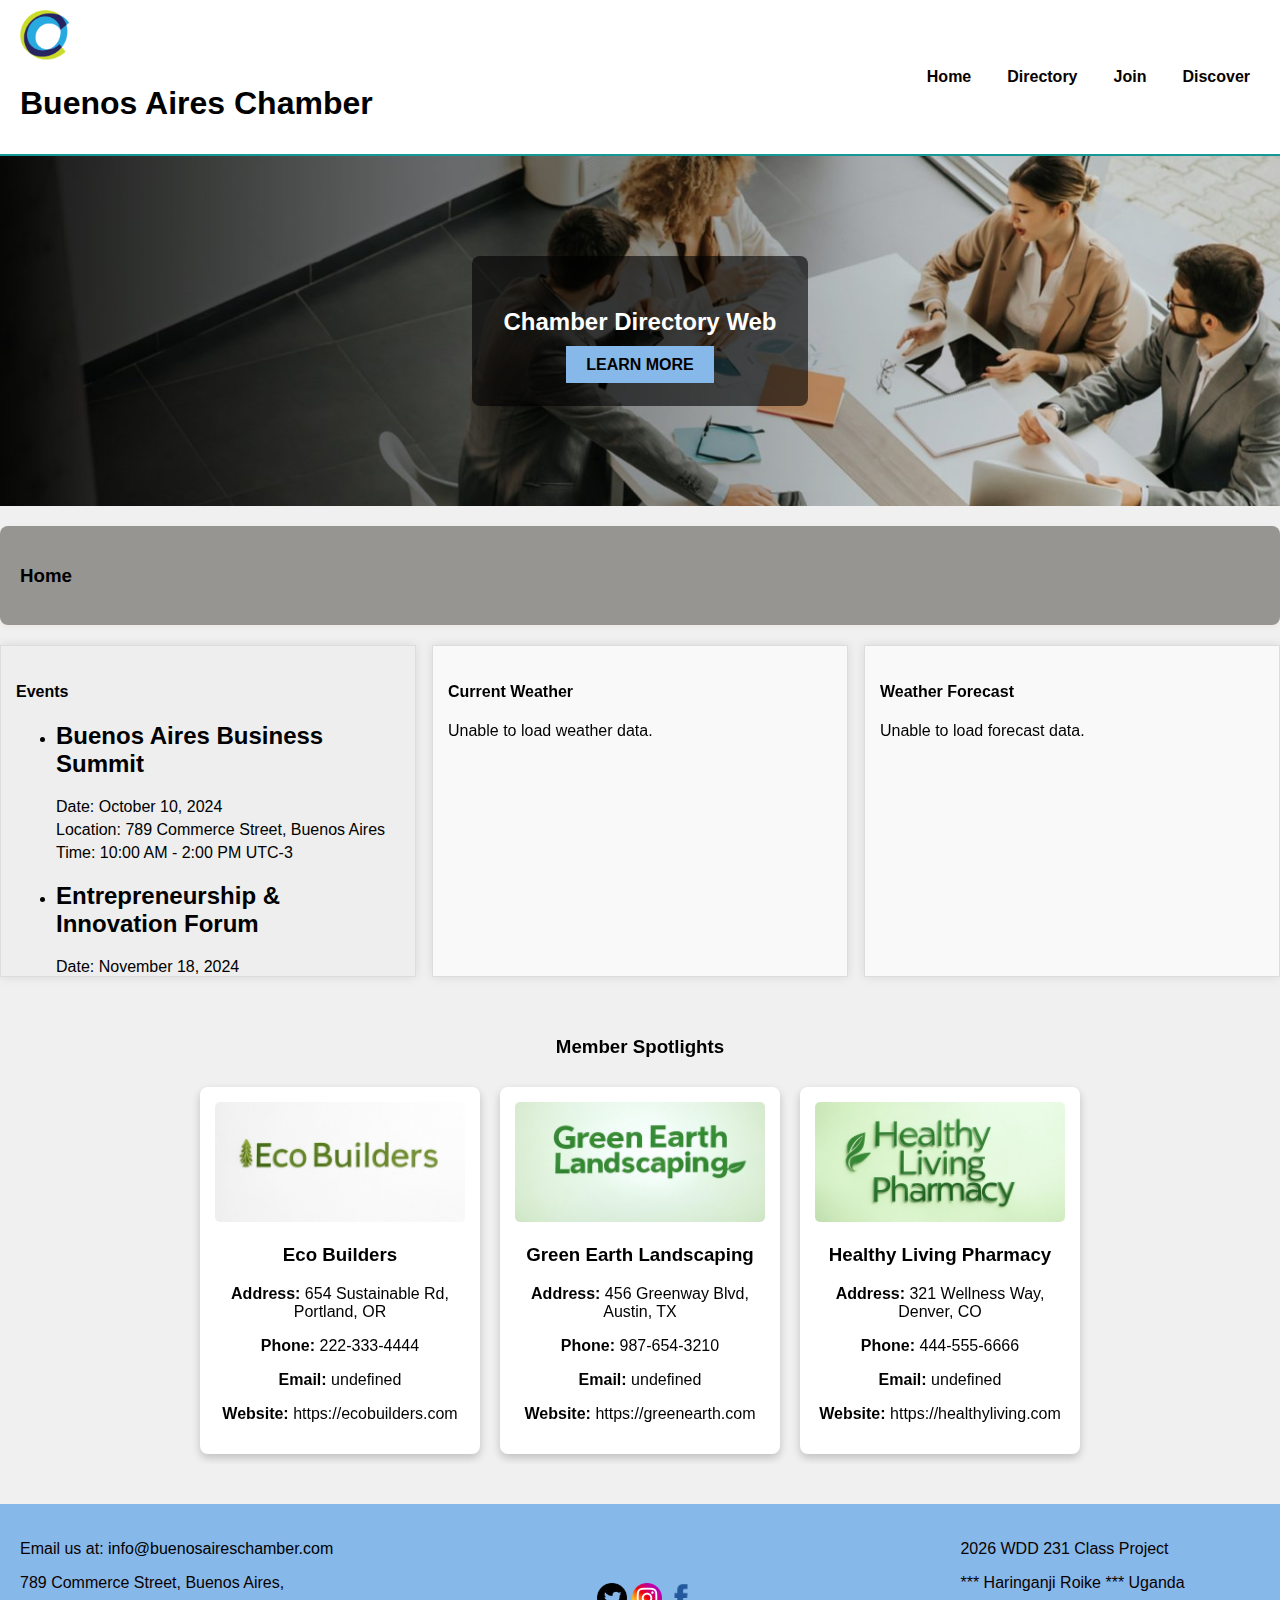
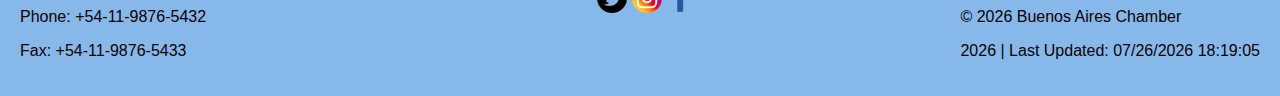
==== chamber/index.html @ 4c53ab7d "Logo" ====
<!DOCTYPE html>
<html lang="en-US">
<head>
	<meta charset="UTF-8">
	<meta name="viewport" content="width=device-width, initial-scale=1.0">
	<meta property="og:title" content="Buenos Aires Chamber">
	<meta property="og:type" content="website">
	<meta property="og:image:alt" content="Buenos Aires Chamber Logo">
	<meta property="og:image" content="https://yourwebsite.com/images/chamber.jpeg">
	<meta property="og:url" content="https://yourwebsite.com/directory.html">
	<meta property="og:description" content="Discover local businesses and foster collaboration with Buenos Aires Chamber.">
	<meta name="facebook:card" content="summary_large_image">
	<meta name="description" content="Buenos Aires Chamber Directory">
	<meta name="author" content="Haringanji Roike">
	<link rel="preconnect" href="https://fonts.googleapis.com">
	<link rel="preconnect" href="https://fonts.gstatic.com" crossorigin>
	<link href="https://fonts.googleapis.com/css2?family=Arima:wght@100..700&family=Nunito:ital,wght@0,200..1000;1,200..1000&family=Playfair+Display:ital,wght@0,400..900;1,400..900&family=Poppins:ital,wght@0,400;0,700;1,500&display=swap" rel="stylesheet">
	<link rel="icon" href="images/favicon.ico">
	<link rel="stylesheet" href="styles/index.css">
	<title>Buenos Aires Chamber Directory</title>
</head>
<body>
	<header class="header">
		<div class="logo">
			<img src="images/logo.png" alt="Buenos Aires Chamber Logo">
			<h1>Buenos Aires Chamber</h1>
		</div>
		<nav>
			<button id="hamburger">☰</button>
			<div id="navMenu" class="nav-menu">
				<a href="index.html" aria-label="Navigate to Home">Home</a>
				<a href="directory.html" aria-label="Navigate to Directory">Directory</a>
				<a href="#" aria-label="Navigate to About Us">Join</a>
				<a href="#" aria-label="Navigate to Contact Us">Discover</a>
			</div>
		</nav>
	</header>
	<main>
		<section class="hero">
			<div class="hero-content">
				<h2>Chamber Directory Web</h2>
				<a href="#" class="hero-button" aria-label="Learn more about the Buenos Aires Chamber Directory">LEARN MORE</a>
			</div>
		</section>
		<div class="content">
			<h3>Home</h3>
		</div>
		
		<section class="weather-section">
			<div class="weather-container">
				<div class="weather-box events">
					<h4>Events</h4>
					<ul class="events-list" id="events-list"></ul>
				</div>
				<div class="weather-box current-weather">
					<h4>Current Weather</h4>
					<div id="current-weather"></div>
				</div>
				<div class="weather-box weather-forecast">
					<h4>Weather Forecast</h4>
					<div id="weather-forecast"></div>
				</div>
			</div>
		</section>
		<section class="spotlights">
			<h3>Member Spotlights</h3>
			<div id="spotlight-container"></div>
		</section>
	</main>
	<footer class="footer">
		<div class="footer-info">
			<p>Email us at: <a href="mailto:info@buenosaireschamber.com">info@buenosaireschamber.com</a></p>
			<p>789 Commerce Street, Buenos Aires, </p>
			<p>Phone: +54-11-9876-5432</p>
			<p>Fax: +54-11-9876-5433</p>
		</div>
		<div class="social-media">
			<a href="#"><img src="images/twitter.png" alt="Twitter"></a>
			<a href="#"><img src="images/instagram.png" alt="Instagram"></a>
			<a href="#"><img src="images/facebook.png" alt="Facebook"></a>
		</div>
		<div class="footer-info">
			<p><span class="currentyear"></span> WDD 231 Class Project</p>
			<p>*** Haringanji Roike *** Uganda</p>
			<p>&copy; <span class="currentyear"></span> Buenos Aires Chamber</p>
			<p><span class="currentyear"></span> | Last Updated: <span id="lastModified"></span></p>
		</div>
	</footer>
	<script src="scripts/spotlights.js" defer></script>
	<script src="scripts/weather.js" defer></script>
	<script src="scripts/events.js" defer></script>
	
</body>
</html>
---- chamber/styles/index.css ----
/* Root Variables */
:root {
    --primary-color: #149997;
    --secondary-color: #0a4746;
    --text-color: #000;
    --background-color: #f0f0f0;
    --font-family: 'Arial', sans-serif;
    --transition: transform 0.3s ease, box-shadow 0.3s ease;
}

/* Global Styles */
body, html {
    font-family: var(--font-family);
    margin: 0;
    padding: 0;
    background: var(--background-color);
    overflow-x: hidden;
}

a {
    text-decoration: none;
    color: var(--text-color);
    transition: color 0.3s ease;
}

a:hover {
    color: var(--secondary-color);
}

/* Header */
.header {
    background-color: #ffffff;
    padding: 10px 20px;
    display: flex;
    align-items: center;
    justify-content: space-between;
    border-bottom: 2px solid var(--primary-color);
}

.header img {
    height: 50px;
}

.header nav a {
    margin: 0 10px;
    font-weight: bold;
}

/* Hero Section */
.hero {
    position: relative;
    height: 350px;
    background: url("../images/hero-image.jpeg") center/cover;
    display: flex;
    align-items: center;
    justify-content: center;
    color: white;
    text-align: center;
}

.hero-content {
    background: rgba(0, 0, 0, 0.6);
    padding: 2rem;
    border-radius: 8px;
    text-align: center;
}

.hero-content h1 {
    font-size: 2rem;
    margin-bottom: 1rem;
}

.hero-button {
    padding: 10px 20px;
    background-color: #86b8ea;
    color: rgb(2, 0, 0);
    border: none;
    cursor: pointer;
    font-weight: bold;
    transition: var(--transition);
}

.hero-button:hover {
    box-shadow: 0 4px 8px rgba(0, 0, 0, 0.2);
    transform: translateY(-5px);
    background-color: var(--secondary-color);
}
.content {
    background-color: #969592; 
    padding: 20px; 
    border-radius: 8px; 
    box-shadow: 0 2px 5px rgba(225, 152, 152, 0.1); 
    margin: 20px 0; 
}

.content h2 {
    color: #333; 
    font-size: 24px; 
    margin-bottom: 15px;
    text-align: left; 
    font-family: 'Arial', sans-serif; 
}

section {
    margin-bottom: 20px;
}

.weather, .spotlights {
    display: flex;
    flex-direction: column;
    align-items: center;
}

.spotlights {
    display: flex;
    flex-direction: column;
    align-items: center;
    padding: 20px;
}

#spotlight-container {
    display: flex; /* Makes it horizontal */
    flex-wrap: nowrap; /* Prevents wrapping (set to 'wrap' if you want responsive behavior) */
    gap: 20px;
    justify-content: center;
    overflow-x: auto; /* Enables horizontal scrolling if too many items */
    padding: 10px;
    max-width: 100%;
}

.spotlight {
    background: #fff;
    border-radius: 8px;
    box-shadow: 0 4px 8px rgba(0, 0, 0, 0.2);
    padding: 15px;
    text-align: center;
    width: 250px; /* Adjust size */
    flex-shrink: 0; /* Prevents items from shrinking */
}

.spotlight img {
    width: 100%;
    max-height: 120px;
    object-fit: cover;
    border-radius: 5px;
}

.weather-section {
    margin-bottom: 20px;
}

.weather-container {
    display: flex;
    justify-content: space-between;
}

.weather-box {
    background-color: #f9f9f9;
    border: 1px solid #ddd;
    padding: 15px;
    width: 30%;
    box-shadow: 0 0 10px rgba(0, 0, 0, 0.1);
}

.weather-box h3 {
    background-color: #333;
    color: white;
    padding: 5px;
    margin: -15px -15px 15px -15px;
}

.weather-box p {
    margin: 5px 0;
}

.events {
    background-color: #eee;
    overflow-y: scroll;
    max-height: 300px;
}


@media (max-width: 768px) {
    .hero-content {
        width: 90%;
    }
    .spotlight-container {
        flex-direction: column;
        align-items: center;
    }
    .weather-container {
        flex-direction: column;
        align-items: center;
    }
}

footer {
    background: #86b8ea;
    color: rgb(12, 1, 1);
    display: flex;
    justify-content: space-between; 
    align-items: center; 
    padding: 20px;
    flex-wrap: wrap; 
}

.footer-container {
    display: flex;
    justify-content: space-between;
    width: 100%;
}

.footer-section {
    display: flex;
    flex-direction: column;
    align-items: center;
    padding: 10px;
}

.footer-section p, .footer-section a {
    color: white;
    text-decoration: none;
}

.footer-section a:hover {
    text-decoration: underline;
}

.social-icons {
    display: flex;
    gap: 10px;
}
.social-media img {
    width: 30px; 
    height: 30px; 
}

.social-icons a {
    color: white;
    font-size: 20px;
}
@media (max-width: 768px) {
    footer {
        flex-direction: column;
        text-align: center;
    }

    .footer-container {
        flex-direction: column;
        align-items: center;
    }
}
#hamburger {
    font-size: 1.5rem;
    background: none;
    border: none;
    color: #00070c;
    cursor: pointer;
    outline: none;
    display: none; 
}

.nav-menu {
    display: flex;
    list-style: none;
    margin: 0;
    padding: 0;
    gap: 1rem;
}

.nav-menu a {
    text-decoration: none;
    color: rgb(7, 1, 1);
    font-weight: bold;
}

@media screen and (max-width: 768px) {
    #hamburger {
        display: block; 
    }

    #navMenu {
        display: none;
    }
    #navMenu.show {
        display: block;
        flex-direction: column; 
    }
}
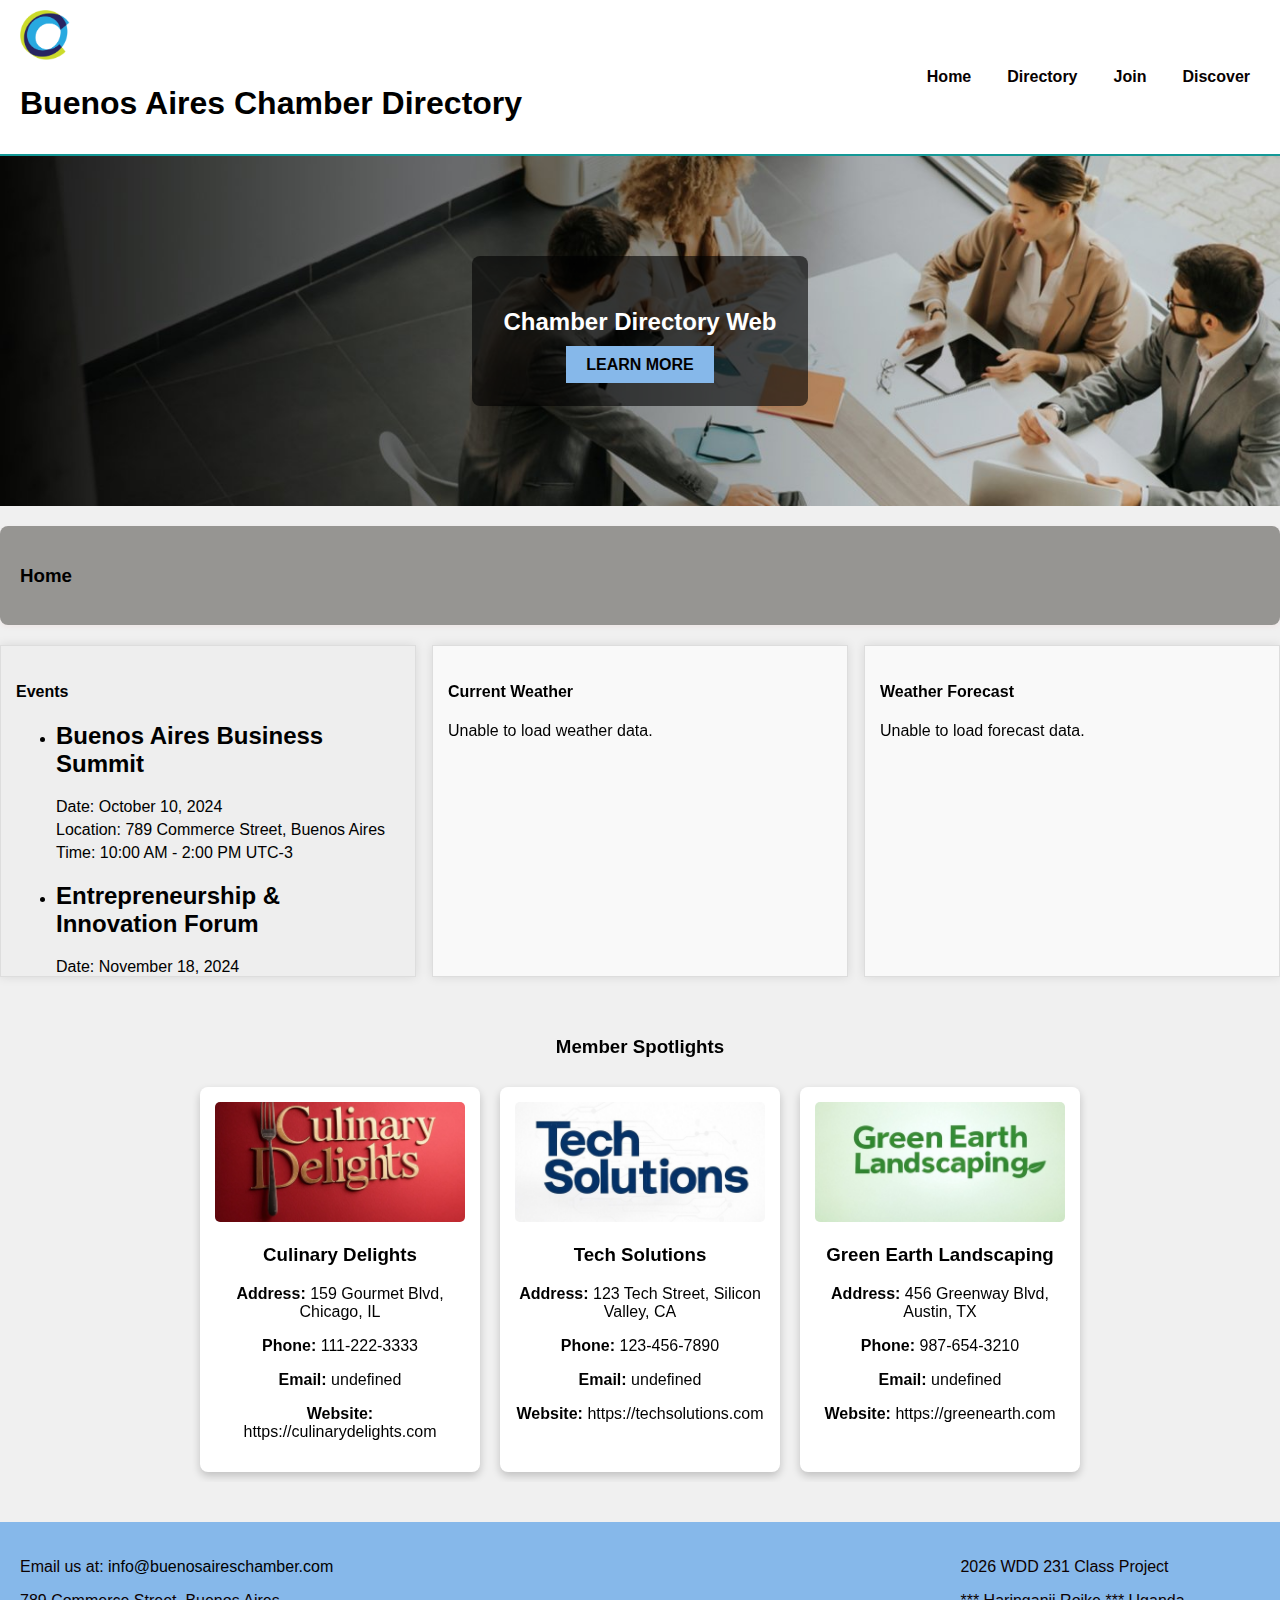
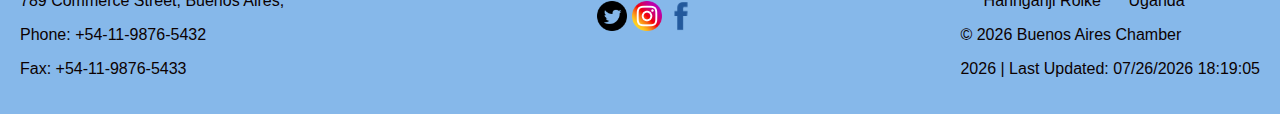
==== commit 4fbbd5e8: "Zoom" ====
--- a/chamber/index.html
+++ b/chamber/index.html
@@ -6,8 +6,8 @@
 	<meta property="og:title" content="Buenos Aires Chamber">
 	<meta property="og:type" content="website">
 	<meta property="og:image:alt" content="Buenos Aires Chamber Logo">
-	<meta property="og:image" content="https://yourwebsite.com/images/chamber.jpeg">
-	<meta property="og:url" content="https://yourwebsite.com/directory.html">
+	<meta property="og:image" content="https://RoikejuniorHaringanji.github.io/wdd231/chamber/images/chamber.jpeg">
+	<meta property="og:url" content="https://RoikejuniorHaringanji.github.io/wdd231/chamber/directory.html">
 	<meta property="og:description" content="Discover local businesses and foster collaboration with Buenos Aires Chamber.">
 	<meta name="facebook:card" content="summary_large_image">
 	<meta name="description" content="Buenos Aires Chamber Directory">
@@ -23,7 +23,7 @@
 	<header class="header">
 		<div class="logo">
 			<img src="images/logo.png" alt="Buenos Aires Chamber Logo">
-			<h1>Buenos Aires Chamber</h1>
+			<h1>Buenos Aires Chamber Directory</h1>
 		</div>
 		<nav>
 			<button id="hamburger">☰</button>
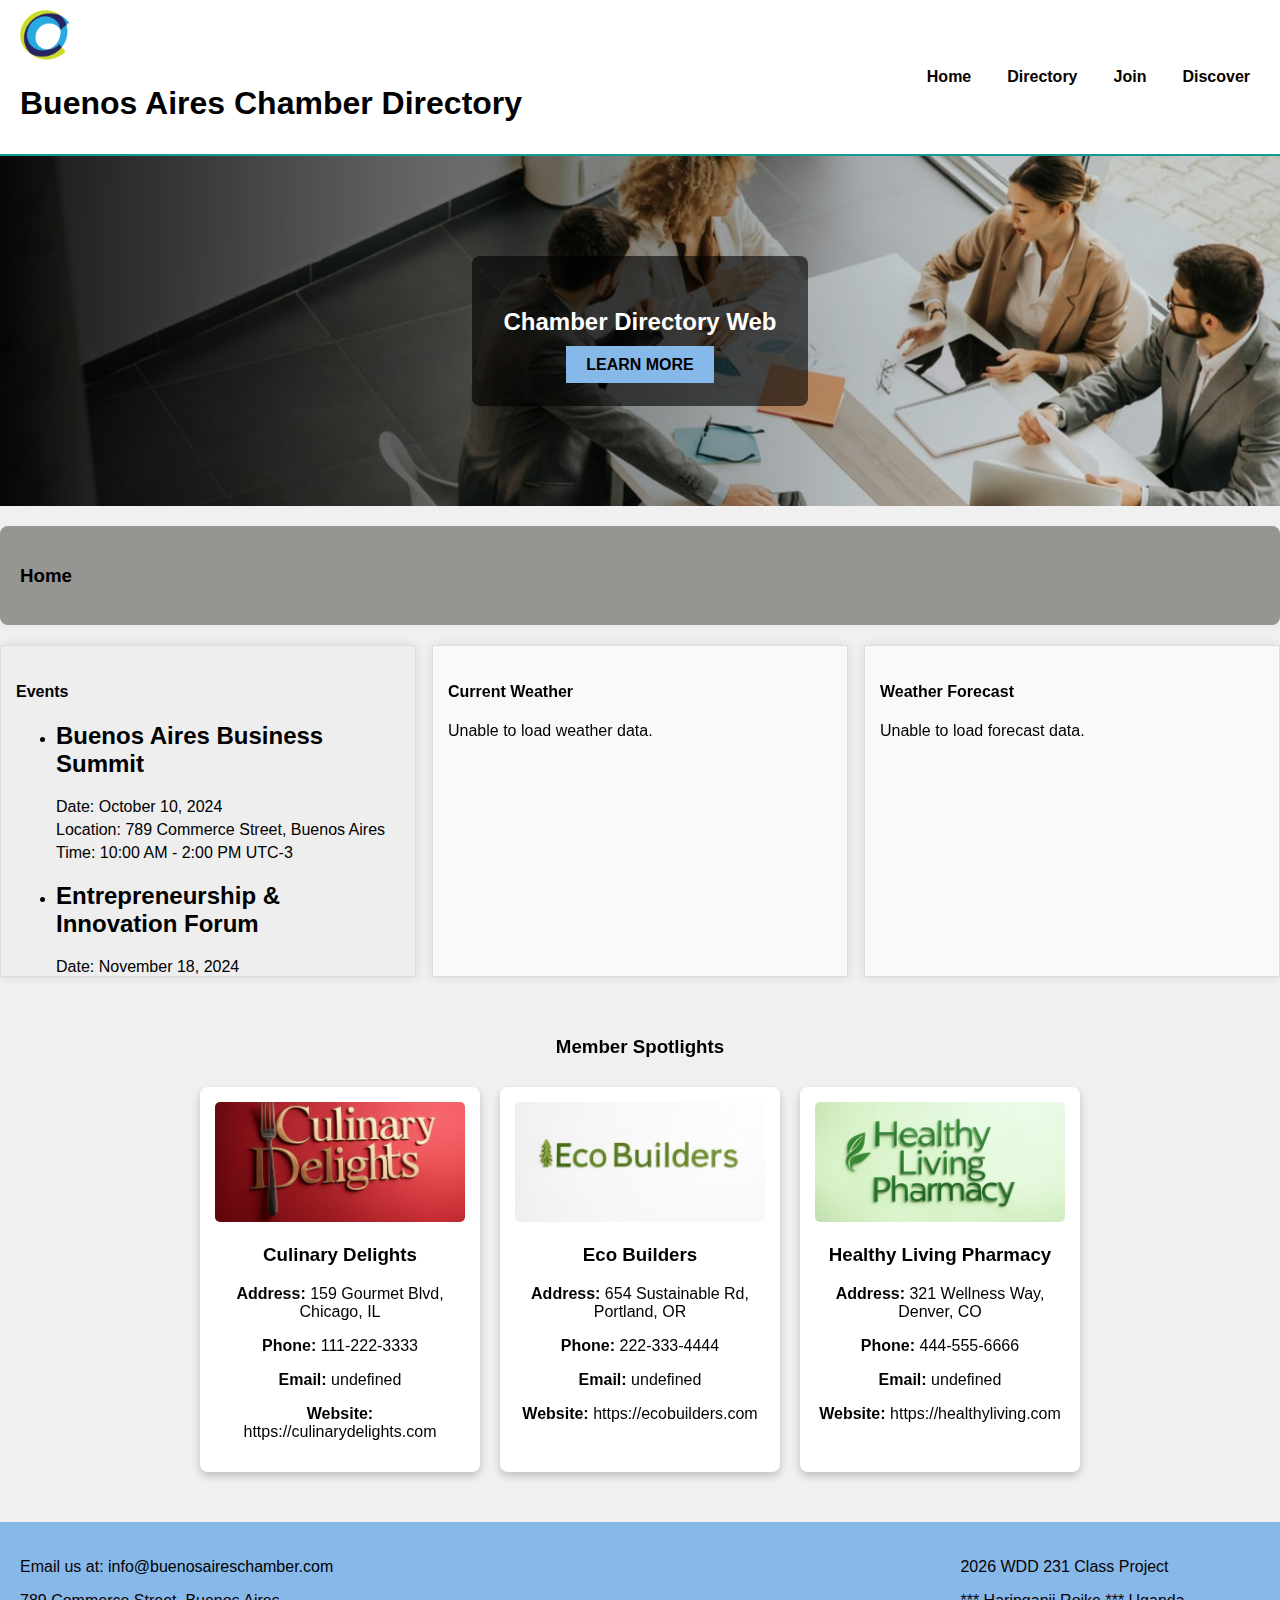
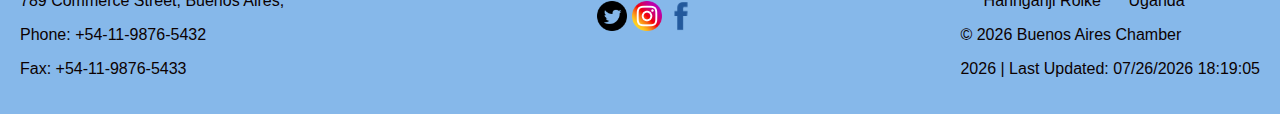
==== commit 22482031: "newew" ====
--- a/chamber/index.html
+++ b/chamber/index.html
@@ -30,7 +30,7 @@
 			<div id="navMenu" class="nav-menu">
 				<a href="index.html" aria-label="Navigate to Home">Home</a>
 				<a href="directory.html" aria-label="Navigate to Directory">Directory</a>
-				<a href="#" aria-label="Navigate to About Us">Join</a>
+				<a href="join.html" aria-label="Navigate to About Us">Join</a>
 				<a href="#" aria-label="Navigate to Contact Us">Discover</a>
 			</div>
 		</nav>
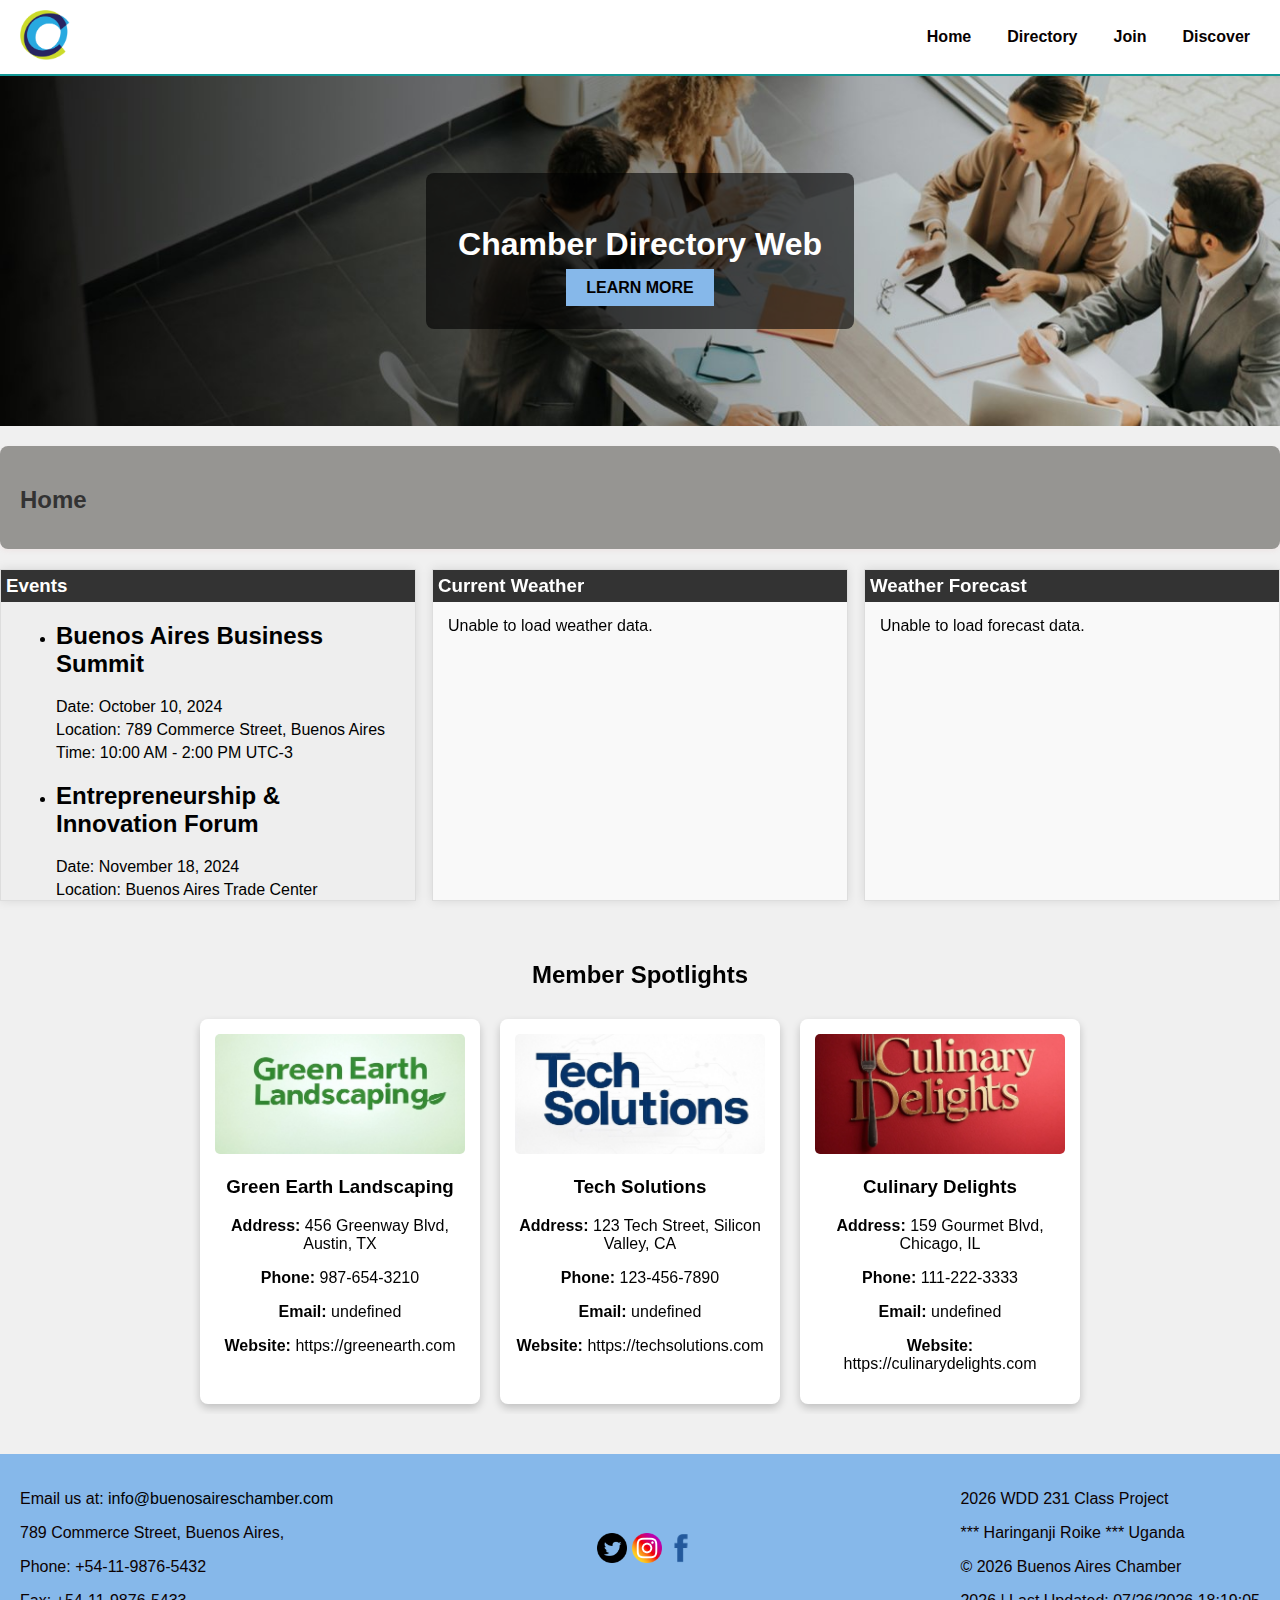
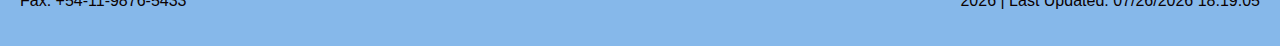
==== commit c450df06: "Jesus" ====
--- a/chamber/index.html
+++ b/chamber/index.html
@@ -23,7 +23,6 @@
 	<header class="header">
 		<div class="logo">
 			<img src="images/logo.png" alt="Buenos Aires Chamber Logo">
-			<h1>Buenos Aires Chamber Directory</h1>
 		</div>
 		<nav>
 			<button id="hamburger">☰</button>
@@ -38,32 +37,32 @@
 	<main>
 		<section class="hero">
 			<div class="hero-content">
-				<h2>Chamber Directory Web</h2>
+				<h1>Chamber Directory Web</h1>
 				<a href="#" class="hero-button" aria-label="Learn more about the Buenos Aires Chamber Directory">LEARN MORE</a>
 			</div>
 		</section>
 		<div class="content">
-			<h3>Home</h3>
+			<h2>Home</h2>
 		</div>
 		
 		<section class="weather-section">
 			<div class="weather-container">
 				<div class="weather-box events">
-					<h4>Events</h4>
+					<h3>Events</h3>
 					<ul class="events-list" id="events-list"></ul>
 				</div>
 				<div class="weather-box current-weather">
-					<h4>Current Weather</h4>
+					<h3>Current Weather</h3>
 					<div id="current-weather"></div>
 				</div>
 				<div class="weather-box weather-forecast">
-					<h4>Weather Forecast</h4>
+					<h3>Weather Forecast</h3>
 					<div id="weather-forecast"></div>
 				</div>
 			</div>
 		</section>
 		<section class="spotlights">
-			<h3>Member Spotlights</h3>
+			<h2>Member Spotlights</h2>
 			<div id="spotlight-container"></div>
 		</section>
 	</main>
